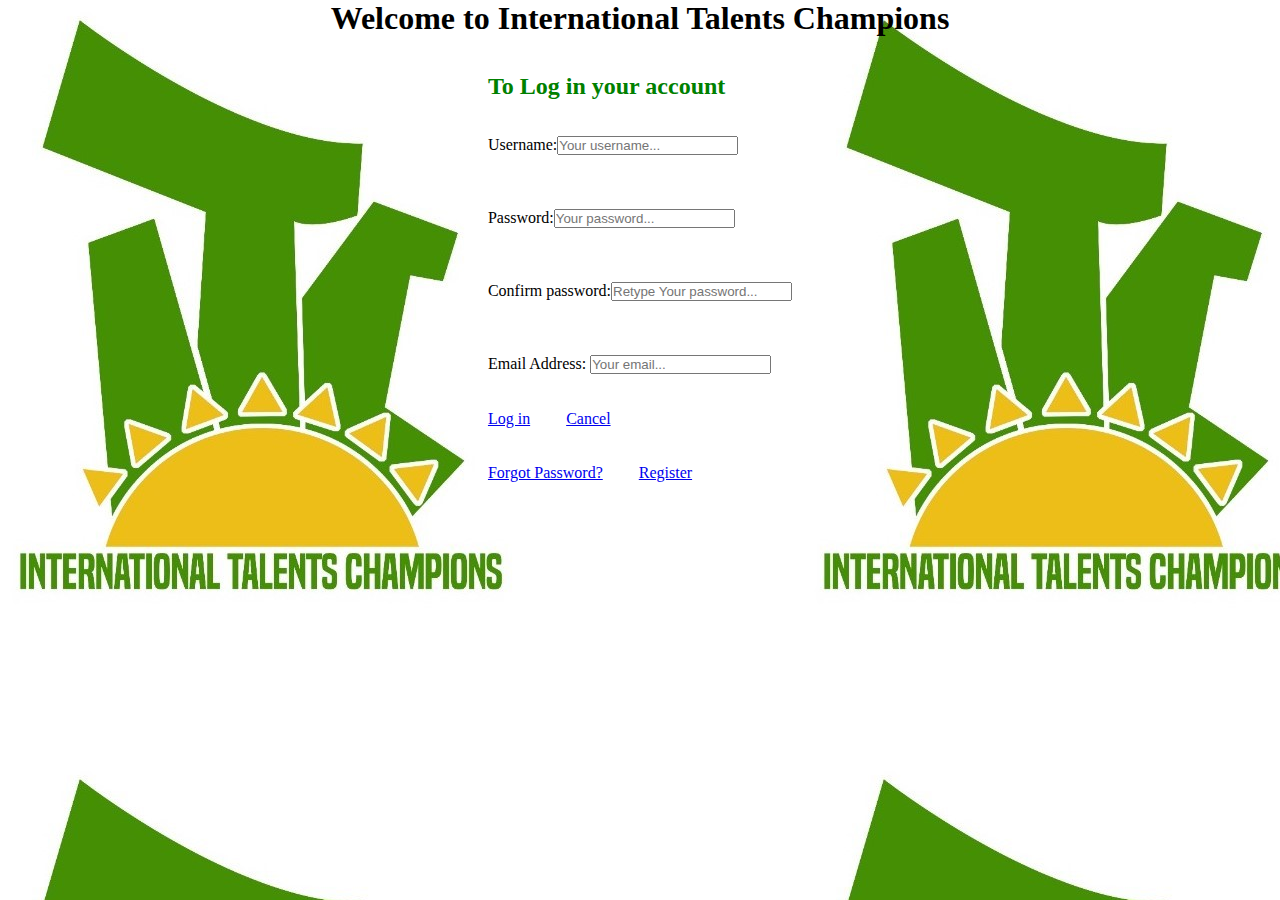
==== index.html @ 7d641cc4 "Add files via upload" ====
<!DOCTYPE html>
<html>
<head>
	<meta charset="utf-8">
	<title>International Talents Champions</title>
	<link rel="icon" type=image/x-icon href="favicon.ico">
	<link rel="stylesheet" type="text/css" href="About Page.css" />
    <link rel="stylesheet" href="fontawesome-free-6.1.1-web/css/all.css" />
    <link rel="stylesheet" href="bootstrap/CSS/bootstrap.min.css" />

</head>
<body background="IMG-20210328-WA0001cdgfrtyn.jpg">
	<div class="regform">
	<h1 > Welcome to International Talents Champions</h1> <br/> <br/>
	
<form  method="POST" action="" name="form1" >

	<h2 style="color: green"> To Log in your account</h2><br/><br/>
	
		Username:<input type="text" name="Username" id="Username" placeholder="Your username..." /> <br/> <br/><br/> <br/>

		Password:<input type="password" name="Password" id="Password" placeholder="Your password..." /> <br/> <br/><br/> <br/>

		Confirm password:<input type="password" name="Password" id="Password" placeholder="Retype Your password..." /> <br/> <br/><br/> <br/>

		Email Address: <input type="text" name="Email Address" id="Email Address" placeholder="Your email..."/> <br/><br/><br/>

<a href="About Page.html">Log in</a> &nbsp; &nbsp; &nbsp; &nbsp
<a href="index.html">Cancel</a> <br/><br/><br/>
<a href="Registration Form.html">Forgot Password?</a> &nbsp; &nbsp; &nbsp; &nbsp
<a href="Registration Form.html">Register</a><br/>
</form>
</div>

</body>

</html>
---- About Page.css ----
* {
  margin: 0;
  padding: 0;
  box-sizing: border-box;
  /* background-color: #1a0000; */
}
.nav_link a:hover {
  color: yellow;
  border-bottom: 1px solid white;
}
.nav_link {
  display: flex;
  justify-content: space-between;
  width: 100%;
  height: 100%;
  padding: 40px;
  padding-left: 600px;
  text-transform: uppercase;
}
.nav_link a {
  color: green;
  text-decoration: none;
  transition: color 0.5s;
}

.right-side img {
  width: 100%;
  height: 100%;
}

.description {
  text-align: center;
  font-size: 20px;
  width: 100%;
  height: 100%;
  /* padding: 40px; */
}
.description h1,
h2 {
  color: yellow;
}
.description p {
  color: floralwhite;
}
.pied {
  display: flex;
  justify-content: space-between;
  width: 100%;
  height: 100%;
  /* padding-right: 40px; */
}

.Contacts {
  justify-content: space-between;
  padding-left: 300px;
  padding-right: 40px;
  padding-top: 30px;
  padding-bottom: 20px;
}
.medias {
  justify-content: space-between;
  padding-right: 300px;
  padding-top: 30px;
}
.medias a {
  margin: 20px;
  color: white;
}

h3 {
  color: red;
}
.pied p {
  color: aliceblue;
}

/* second page */
.tbl {
  width: 100%;
  height: 100%;
  /* padding: 10px; */
}
.table {
  margin-left: auto;
  margin-right: auto;
}
.table th {
  font-size: 40px;
  color: aliceblue;
  text-align: center;
}
.table td {
  font-size: 20px;
  text-align: center;
  color: aliceblue;
}
.category {
  width: 100%;
  color: aliceblue;
  text-align: center;
  /* padding: 40px; */
}
li {
  color: white;
}
/* .age{

}
.level{

}
.location{

}
.fees{

}
.sessions{

} */
/* .nav_link_p {
  background-color: #1a0000;
  display: flex;
  justify-content: space-between;
  padding-left: 600px;
  text-transform: uppercase;
  width: 100%;
  height: 5vh;
  padding-right: 40px;
} */
.contenu {
  background-color: aliceblue;
}
.contenu h2 {
  text-align: center;
}
.imge {
  display: grid;
  grid-template-columns: repeat(auto-fit, minmax(20rem, 1fr));
  gap: 20px;
}

.imge > img {
  width: 100%;
}

/* .vid > video {
  width: 100%;
} */

/* .row2{
  display: flex;
  grid-template-columns: repeat(auto-fit, minmax(10rem, 1fr));
  min-width: 100%;
  min-height: 100%;
}
.row3{
  display: flex;
  grid-template-columns: repeat(auto-fit, minmax(10rem, 1fr));
  width: 100%;
  min-height: 100%;
}
.row4{
  display: flex;
  grid-template-columns: repeat(auto-fit, minmax(10rem, 1fr));
  width: 100%;
  min-height: 100%;
}
.row5{
  display: flex;
  grid-template-columns: repeat(auto-fit, minmax(10rem, 1fr));
  width: 100%;
  min-height: 100%;
}
.row6{
  display: flex;
  grid-template-columns: repeat(auto-fit, minmax(10rem, 1fr));
  width: 100%;
  min-height: 100%;
}
.row7{
  display: flex;
  grid-template-columns: repeat(auto-fit, minmax(10rem, 1fr));
  width: 100%;
  min-height: 100%;
}
.row8{
  display: flex;
  grid-template-columns: repeat(auto-fit, minmax(10rem, 1fr));
  width: 100%;
  min-height: 100%;
}
.row9{
  display: flex;
  grid-template-columns: repeat(auto-fit, minmax(10rem, 1fr));
  width: 100%;
  min-height: 100%;
}
.row10{
  display: flex;
  grid-template-columns: repeat(auto-fit, minmax(10rem, 1fr));
  width: 100%;
  min-height: 100%;
}
.row11{
  display: flex;
  grid-template-columns: repeat(auto-fit, minmax(10rem, 1fr));
  width: 100%;
  min-height: 100%;
}
.row12{
  display: flex;
  grid-template-columns: repeat(auto-fit, minmax(10rem, 1fr));
  width: 100%;
  min-height: 100%;
} */
.bdy{
  background-color: #1a0000;
}
.milieu{
  background-color: white;
  width: 100%;
}
.flex{
  display: flex;
  justify-content: space-between;
  margin-left: 20px;
  margin-right: 20px;
}
.footer{
  text-align: center;
  font-size: 30px;
}
.regform{
  /* text-align: center; */
  display: grid;
  place-items: center;
  
}
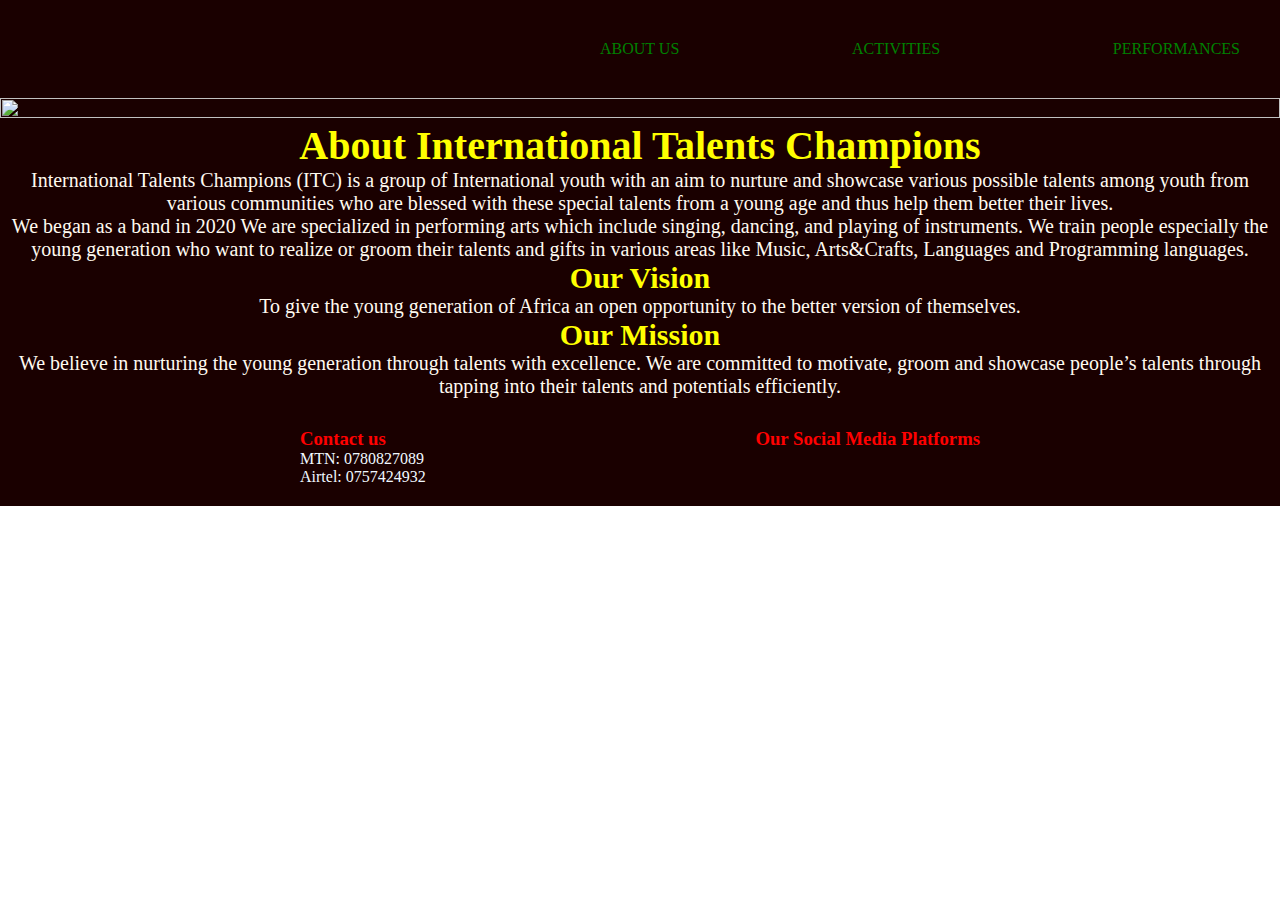
==== commit e2611eae: "Create index.html" ====
--- a/index.html
+++ b/index.html
@@ -1,37 +1,69 @@
-<!DOCTYPE html>
-<html>
-<head>
-	<meta charset="utf-8">
-	<title>International Talents Champions</title>
-	<link rel="icon" type=image/x-icon href="favicon.ico">
-	<link rel="stylesheet" type="text/css" href="About Page.css" />
-    <link rel="stylesheet" href="fontawesome-free-6.1.1-web/css/all.css" />
-    <link rel="stylesheet" href="bootstrap/CSS/bootstrap.min.css" />
-
-</head>
-<body background="IMG-20210328-WA0001cdgfrtyn.jpg">
-	<div class="regform">
-	<h1 > Welcome to International Talents Champions</h1> <br/> <br/>
-	
-<form  method="POST" action="" name="form1" >
-
-	<h2 style="color: green"> To Log in your account</h2><br/><br/>
-	
-		Username:<input type="text" name="Username" id="Username" placeholder="Your username..." /> <br/> <br/><br/> <br/>
-
-		Password:<input type="password" name="Password" id="Password" placeholder="Your password..." /> <br/> <br/><br/> <br/>
-
-		Confirm password:<input type="password" name="Password" id="Password" placeholder="Retype Your password..." /> <br/> <br/><br/> <br/>
-
-		Email Address: <input type="text" name="Email Address" id="Email Address" placeholder="Your email..."/> <br/><br/><br/>
-
-<a href="About Page.html">Log in</a> &nbsp; &nbsp; &nbsp; &nbsp
-<a href="index.html">Cancel</a> <br/><br/><br/>
-<a href="Registration Form.html">Forgot Password?</a> &nbsp; &nbsp; &nbsp; &nbsp
-<a href="Registration Form.html">Register</a><br/>
-</form>
-</div>
-
-</body>
-
-</html>
+<!DOCTYPE html>
+<html lang="en">
+<head>
+	<meta charset="utf-8">
+	<meta name="viewport" content="width=device-width, initial-scale=1.0">
+	<title>About ITC</title>
+	<link rel="icon" type=image/x-icon href="favicon.ico">
+	<link rel="stylesheet" type="text/css" href="styles.css">
+	<link rel="stylesheet" href="fontawesome-free-6.1.1-web/css/all.css" />
+    <link rel="stylesheet" href="bootstrap/CSS/bootstrap.min.css" />
+</head>
+
+<body>
+	<header>
+	<div class="bdy">
+				<div class="nav_link">
+					<a href="index.html">About Us</a>
+					<a href="Activities.html">Activities</a>
+					<a href="Performances.html">Performances</a>
+					
+				</div>	
+		
+					<div class="right-side">
+						<img src="IMG_3954.JPG">
+					</div>
+	</header>
+	<main>
+	<div class="description">
+	<h1>About International Talents Champions</h1>
+
+		<p> International Talents Champions (ITC) is a group of International youth with an aim to nurture and showcase various possible talents among youth from various communities who are blessed with these special talents from a young age and thus help them better their lives.</big></big></p>
+
+		<p>  We began as a band in 2020 We are specialized in performing arts which include singing, dancing, and playing of instruments.
+		We train people especially the young generation who want to realize or groom their talents and gifts in various areas like Music, Arts&Crafts, Languages and Programming languages.</p>
+
+	<h2>Our Vision</h2>
+
+		<p> To give the young generation of Africa an open opportunity to the better version of themselves.
+	<h2>Our Mission</h2>
+		<p> We believe in nurturing the young generation through talents with excellence.
+		We are committed to motivate, groom and showcase people’s talents through tapping into their talents and potentials efficiently.
+	</div>
+	<div class="milieu">
+		<h1></h1>
+	</div>
+	</main>
+	<footer>
+<div class="pied">
+	<div class="Contacts" >
+		<h3> Contact us </h3>
+		<p> MTN: 0780827089 </p>
+		<p> Airtel: 0757424932 </p>
+	</div>
+	
+	
+	<div class="medias">
+		<h3 style=> Our Social Media Platforms </h3>
+		<a href=""><i class="fab fa-facebook-f fa-1.5x"></i></a>
+        <a href=""> <i class="fab fa-twitter"></i></a>
+        <a href=""><i class="fab fa-instagram"></i></a>
+        <a href=""><i class="fab fa-facebook-f"></i></a>
+	</div>
+</footer>
+</div>
+</div>
+
+</body>
+
+</html>--- a/styles.css
+++ b/styles.css
@@ -0,0 +1,240 @@
+* {
+  margin: 0;
+  padding: 0;
+  box-sizing: border-box;
+  /* background-color: #1a0000; */
+}
+.nav_link a:hover {
+  color: yellow;
+  border-bottom: 1px solid white;
+}
+.nav_link {
+  display: flex;
+  justify-content: space-between;
+  width: 100%;
+  height: 100%;
+  padding: 40px;
+  padding-left: 600px;
+  text-transform: uppercase;
+}
+.nav_link a {
+  color: green;
+  text-decoration: none;
+  transition: color 0.5s;
+}
+
+.right-side img {
+  width: 100%;
+  height: 100%;
+}
+
+.description {
+  background-color: #1a0000;
+  text-align: center;
+  font-size: 20px;
+  width: 100%;
+  height: 100%;
+  /* padding: 40px; */
+}
+.description h1,
+h2 {
+  color: yellow;
+}
+.description p {
+  color: floralwhite;
+}
+.pied {
+  background-color: #1a0000;
+  display: flex;
+  justify-content: space-between;
+  width: 100%;
+  height: 100%;
+  /* padding-right: 40px; */
+}
+
+.Contacts {
+  justify-content: space-between;
+  padding-left: 300px;
+  padding-right: 40px;
+  padding-top: 30px;
+  padding-bottom: 20px;
+}
+.medias {
+  justify-content: space-between;
+  padding-right: 300px;
+  padding-top: 30px;
+}
+.medias a {
+  margin: 20px;
+  color: white;
+}
+
+h3 {
+  color: red;
+}
+.pied p {
+  color: aliceblue;
+}
+
+/* second page */
+.tbl {
+  width: 100%;
+  height: 100%;
+  /* padding: 10px; */
+}
+.table {
+  margin-left: auto;
+  margin-right: auto;
+}
+.table th {
+  font-size: 40px;
+  color: aliceblue;
+  text-align: center;
+}
+.table td {
+  font-size: 20px;
+  text-align: center;
+  color: aliceblue;
+}
+.category {
+  width: 100%;
+  color: aliceblue;
+  text-align: center;
+  /* padding: 40px; */
+}
+li {
+  color: white;
+}
+/* .age{
+
+}
+.level{
+
+}
+.location{
+
+}
+.fees{
+
+}
+.sessions{
+
+} */
+/* .nav_link_p {
+  background-color: #1a0000;
+  display: flex;
+  justify-content: space-between;
+  padding-left: 600px;
+  text-transform: uppercase;
+  width: 100%;
+  height: 5vh;
+  padding-right: 40px;
+} */
+.contenu {
+  background-color: aliceblue;
+}
+.contenu h2 {
+  text-align: center;
+}
+.imge {
+  display: grid;
+  grid-template-columns: repeat(auto-fit, minmax(20rem, 1fr));
+  gap: 20px;
+}
+
+.imge > img {
+  width: 100%;
+}
+
+/* .vid > video {
+  width: 100%;
+} */
+
+/* .row2{
+  display: flex;
+  grid-template-columns: repeat(auto-fit, minmax(10rem, 1fr));
+  min-width: 100%;
+  min-height: 100%;
+}
+.row3{
+  display: flex;
+  grid-template-columns: repeat(auto-fit, minmax(10rem, 1fr));
+  width: 100%;
+  min-height: 100%;
+}
+.row4{
+  display: flex;
+  grid-template-columns: repeat(auto-fit, minmax(10rem, 1fr));
+  width: 100%;
+  min-height: 100%;
+}
+.row5{
+  display: flex;
+  grid-template-columns: repeat(auto-fit, minmax(10rem, 1fr));
+  width: 100%;
+  min-height: 100%;
+}
+.row6{
+  display: flex;
+  grid-template-columns: repeat(auto-fit, minmax(10rem, 1fr));
+  width: 100%;
+  min-height: 100%;
+}
+.row7{
+  display: flex;
+  grid-template-columns: repeat(auto-fit, minmax(10rem, 1fr));
+  width: 100%;
+  min-height: 100%;
+}
+.row8{
+  display: flex;
+  grid-template-columns: repeat(auto-fit, minmax(10rem, 1fr));
+  width: 100%;
+  min-height: 100%;
+}
+.row9{
+  display: flex;
+  grid-template-columns: repeat(auto-fit, minmax(10rem, 1fr));
+  width: 100%;
+  min-height: 100%;
+}
+.row10{
+  display: flex;
+  grid-template-columns: repeat(auto-fit, minmax(10rem, 1fr));
+  width: 100%;
+  min-height: 100%;
+}
+.row11{
+  display: flex;
+  grid-template-columns: repeat(auto-fit, minmax(10rem, 1fr));
+  width: 100%;
+  min-height: 100%;
+}
+.row12{
+  display: flex;
+  grid-template-columns: repeat(auto-fit, minmax(10rem, 1fr));
+  width: 100%;
+  min-height: 100%;
+} */
+.bdy {
+  background-color: #1a0000;
+}
+.milieu {
+  background-color: white;
+  width: 100%;
+}
+.flex {
+  display: flex;
+  justify-content: space-between;
+  margin-left: 20px;
+  margin-right: 20px;
+}
+.footer {
+  text-align: center;
+  font-size: 30px;
+}
+.regform {
+  /* text-align: center; */
+  display: grid;
+  place-items: center;
+}
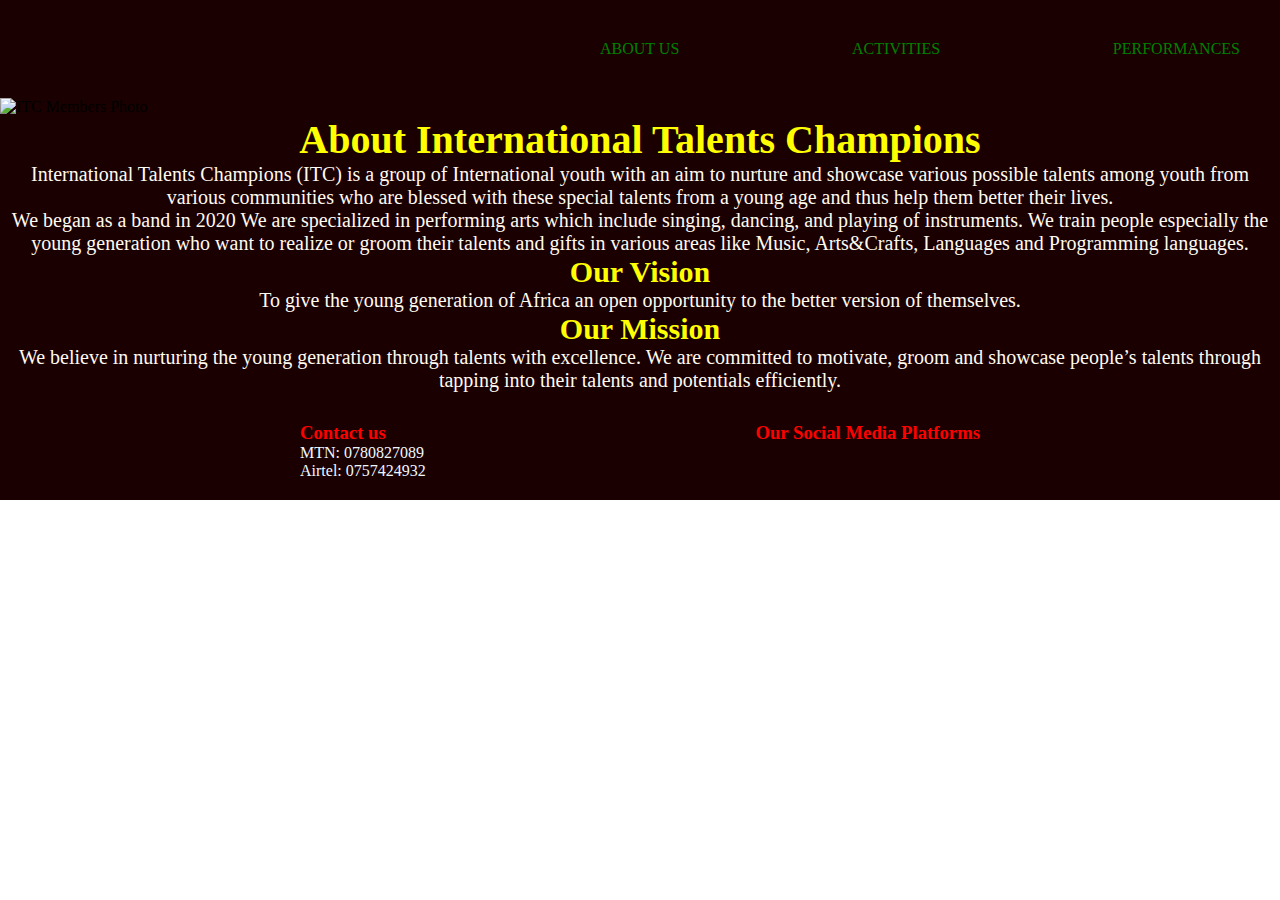
==== commit 1de282fa: "Update index.html" ====
--- a/index.html
+++ b/index.html
@@ -21,7 +21,7 @@
 				</div>	
 		
 					<div class="right-side">
-						<img src="IMG_3954.JPG">
+						<img src="IMG_3954.JPG" alt="ITC Members Photo">
 					</div>
 	</header>
 	<main>
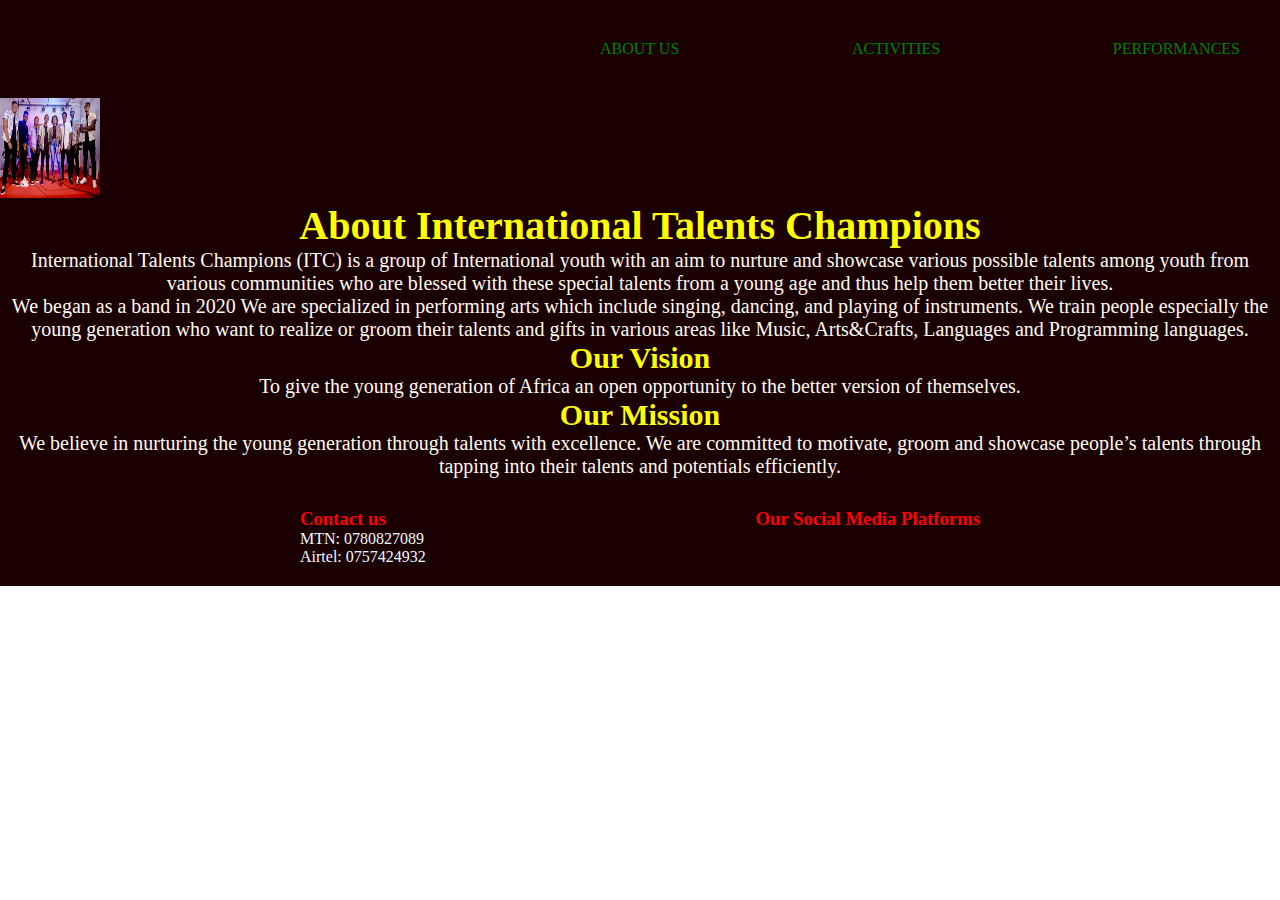
==== commit 9c2ef521: "Update index.html" ====
--- a/index.html
+++ b/index.html
@@ -21,7 +21,7 @@
 				</div>	
 		
 					<div class="right-side">
-						<img src="IMG_3954.JPG" alt="ITC Members Photo">
+						<img src="IMG_3954.jpg" style="height: 100px; width: 100px;" alt="ITC Members Photo">
 					</div>
 	</header>
 	<main>
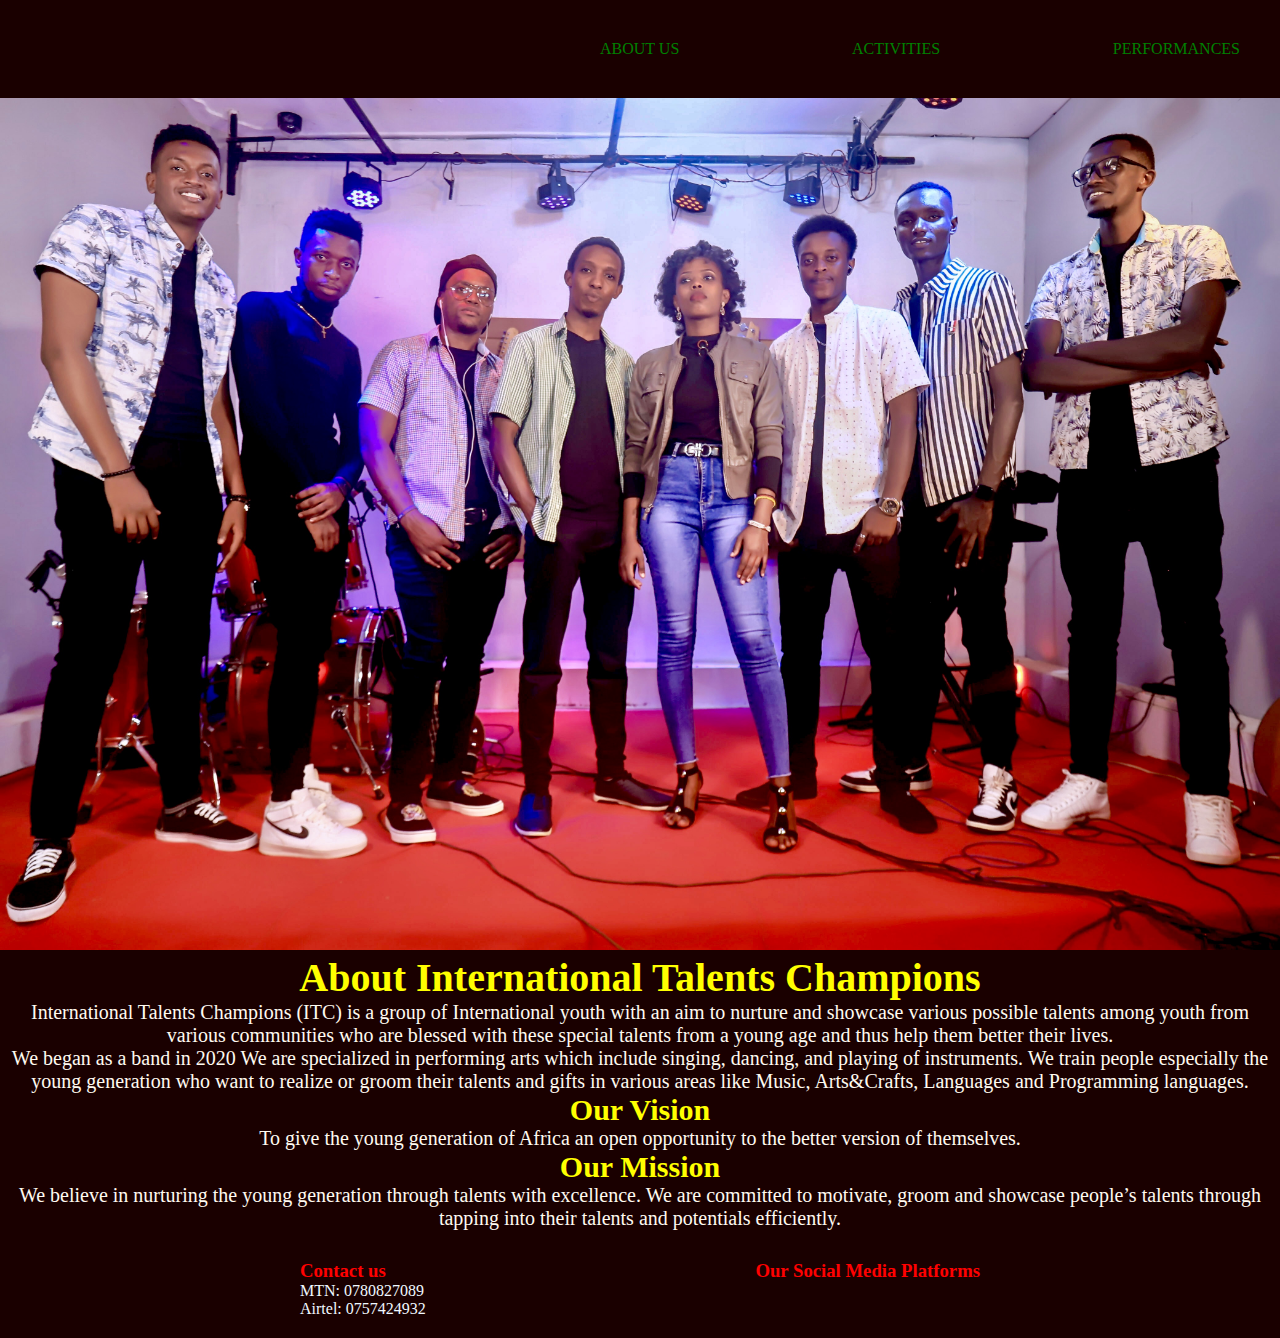
==== commit 9f7b3203: "Update index.html" ====
--- a/index.html
+++ b/index.html
@@ -19,9 +19,10 @@
 					<a href="Performances.html">Performances</a>
 					
 				</div>	
-		
+		<div class="row">
 					<div class="right-side">
-						<img src="IMG_3954.jpg" style="height: 100px; width: 100px;" alt="ITC Members Photo">
+						<img src="IMG_3954.jpg" alt="ITC Members Photo">
+					</div>
 					</div>
 	</header>
 	<main>
